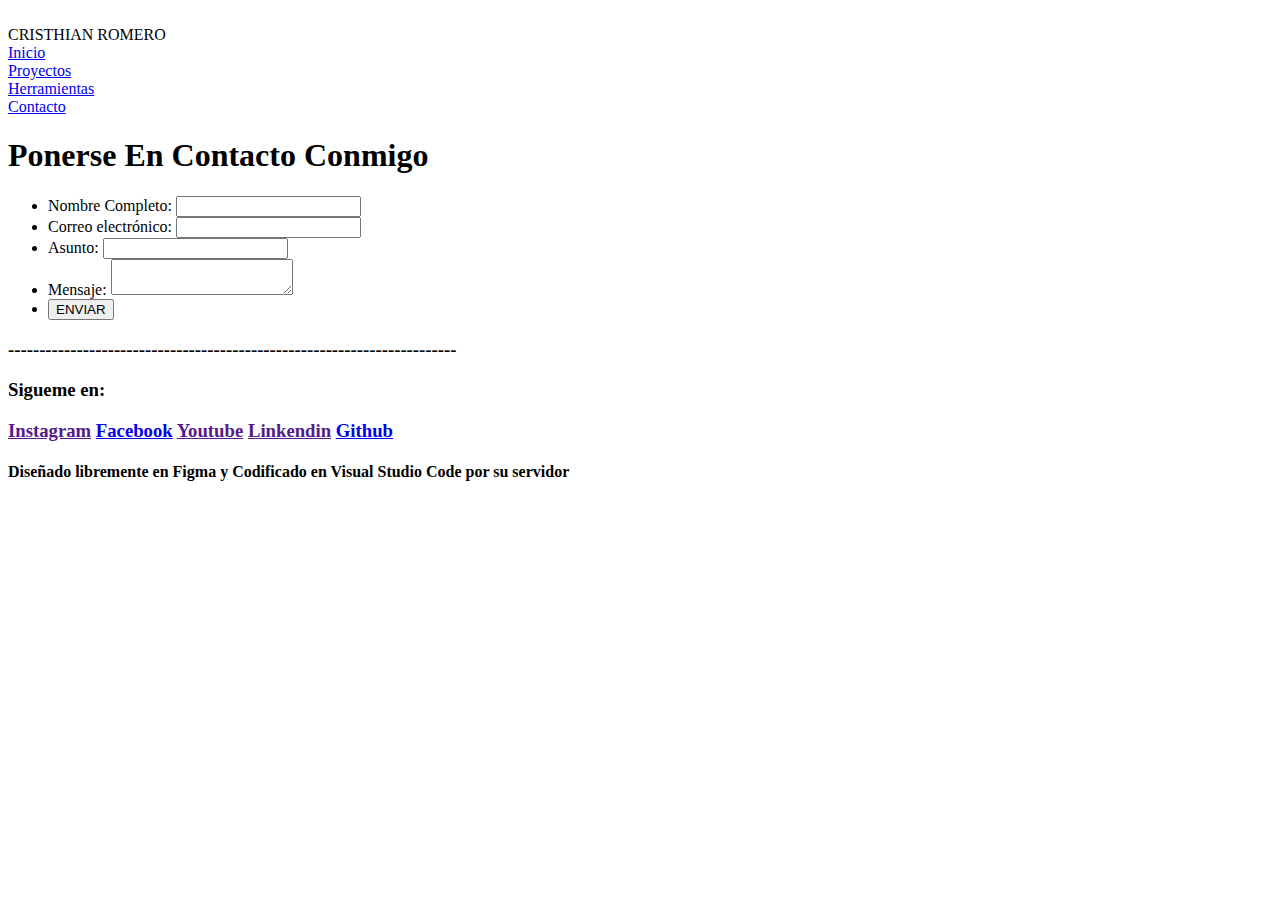
==== contacto.html @ 3580036f "Versión 1.1 del 15 de Agosto" ====
<!DOCTYPE html>
<html lang="en">
<head>
    <meta charset="UTF-8">
    <meta name="viewport" content="width=device-width, initial-scale=1.0">
    <title>Contactame del Portafolio</title>
</head>
<body>
    <header>
        <nav>
          <img src="src/inicio.jpg" alt="">
          <li>CRISTHIAN ROMERO</li>
          <li><a href="index.html">Inicio</a></li>
          <li><a href="Proyectos.html">Proyectos</a></li>
          <li><a href="herramientas.html">Herramientas</a></li>
          <li><a href="contacto.html">Contacto</a></li>
        </nav>
    </header>

    <section>
      <article><h1>Ponerse En Contacto Conmigo</h1></article>
      <form action="#" method="post">
        <ul>
          <li>
            <label for="name">Nombre Completo:</label>
            <input type="text" id="name" name="user_name" />
          </li>
          <li>
            <label for="mail">Correo electrónico:</label>
            <input type="email" id="mail" name="user_mail" />
          </li>
          <li>
            <label for="Asunto">Asunto:</label>
            <input type="text" id="Asunto" name="user_asunto" />
          </li>
          <li>
            <label for="msg">Mensaje:</label>
            <textarea id="msg" name="user_message"></textarea>
          </li>
          <li class="button">
            <button type="submit">ENVIAR</button>
          </li>
        </ul>
      </form>
  </section>
    
  <footer>
    <h3>------------------------------------------------------------------------</h3>
    <h3>Sigueme en:</h3>
    <nav>
    <h3><a href="">Instagram</a>  <a href="https://www.facebook.com/cristian.romerovega.12?mibextid=ZbWKwL">Facebook</a>   <a href="">Youtube</a>  <a href="">Linkendin</a>   <a href="https://github.com/RomeroAnge">Github</a></h3>
    <h4>Diseñado libremente en Figma y Codificado en Visual Studio Code por su servidor</h4>
    </nav>
</footer>
</body>
</html>
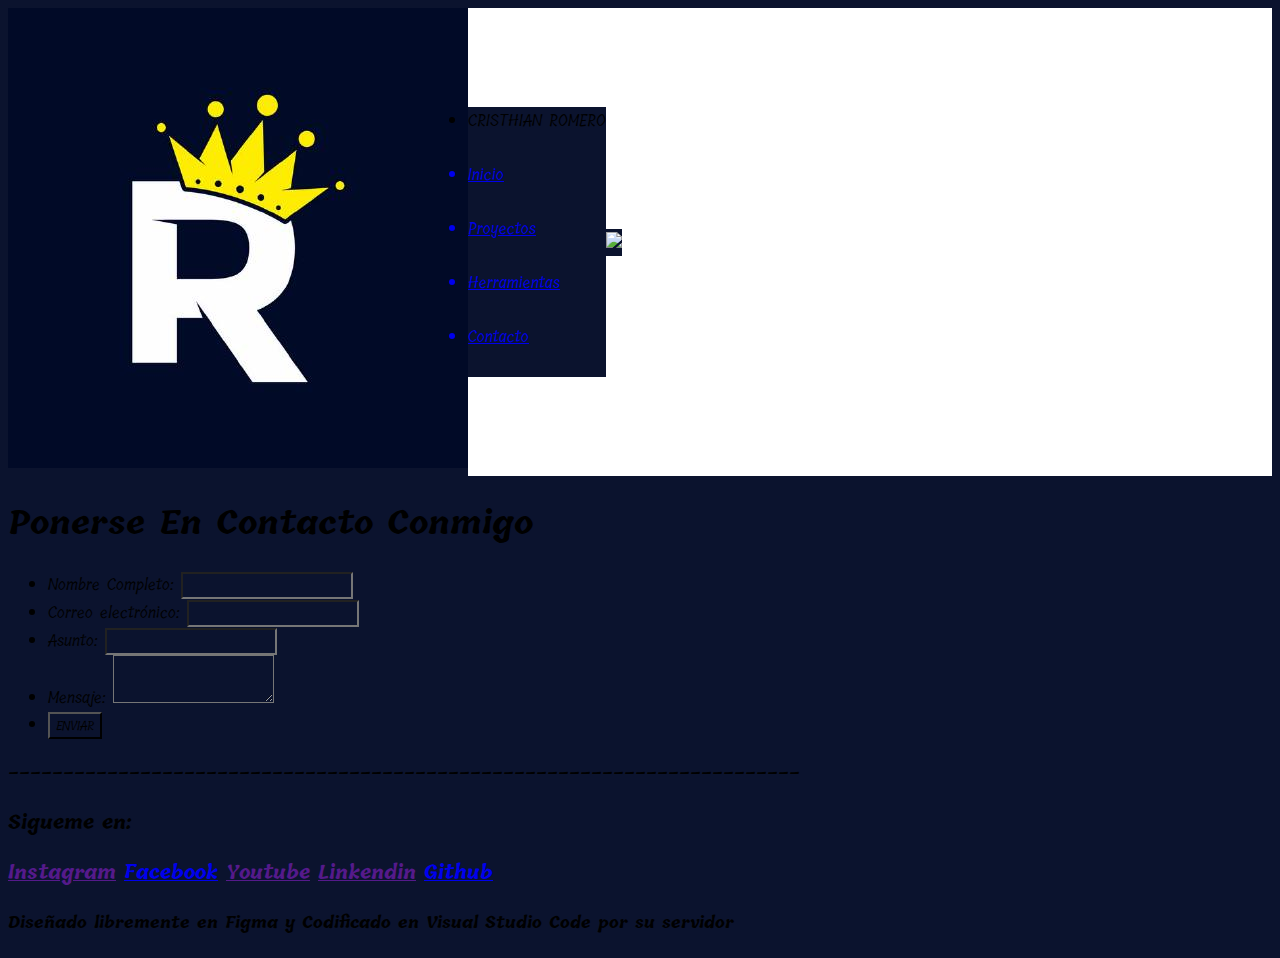
==== commit 200285fe: "Versión 1.8 del 18 de Agosto" ====
--- a/contacto.html
+++ b/contacto.html
@@ -4,18 +4,22 @@
     <meta charset="UTF-8">
     <meta name="viewport" content="width=device-width, initial-scale=1.0">
     <title>Contactame del Portafolio</title>
+    <link rel="stylesheet" href="src/css/style.css">
 </head>
 <body>
-    <header>
-        <nav>
-          <img src="src/inicio.jpg" alt="">
-          <li>CRISTHIAN ROMERO</li>
-          <li><a href="index.html">Inicio</a></li>
-          <li><a href="Proyectos.html">Proyectos</a></li>
-          <li><a href="herramientas.html">Herramientas</a></li>
-          <li><a href="contacto.html">Contacto</a></li>
-        </nav>
-    </header>
+  <header>
+    <nav class="encabezado">
+      <div class="encabezado_imagen"><img class="encabezado_imagen_icono" src="src/img/inicio.jpg" alt=""></div>
+      <section class="encabezado_barra">
+        <article><li>CRISTHIAN ROMERO</li></article>
+      <a style="margin-left: 25px;"href="index.html"><li>Inicio</li></a>
+      <a style="margin-left: 35px;"href="Proyectos.html"><li>Proyectos</li></a>
+      <a style="margin-left:45px;"href="herramientas.html"><li>Herramientas</li></a>
+      <a style="margin-left: 55px;margin-right: 40px;"href="contacto.html"><li>Contacto</li></a>
+      </section>
+      <aside class="encabezado_menu"><img class="encabezado_menu_icono2" src="src/img/inicio2.png"></aside>
+    </nav>
+</header>
 
     <section>
       <article><h1>Ponerse En Contacto Conmigo</h1></article>
--- a/src/css/style.css
+++ b/src/css/style.css
@@ -0,0 +1,17 @@
+@import url('https://fonts.googleapis.com/css2?family=Tillana&display=swap');
+*{
+    background-color: #0B132E;
+    font-family: 'Tillana';
+}
+.encabezado{
+    background-color: white;
+    display: flex;
+
+    align-items: center;
+}
+.encabezado_imagen{
+
+}
+.encabezado_imagen_icono{
+    
+}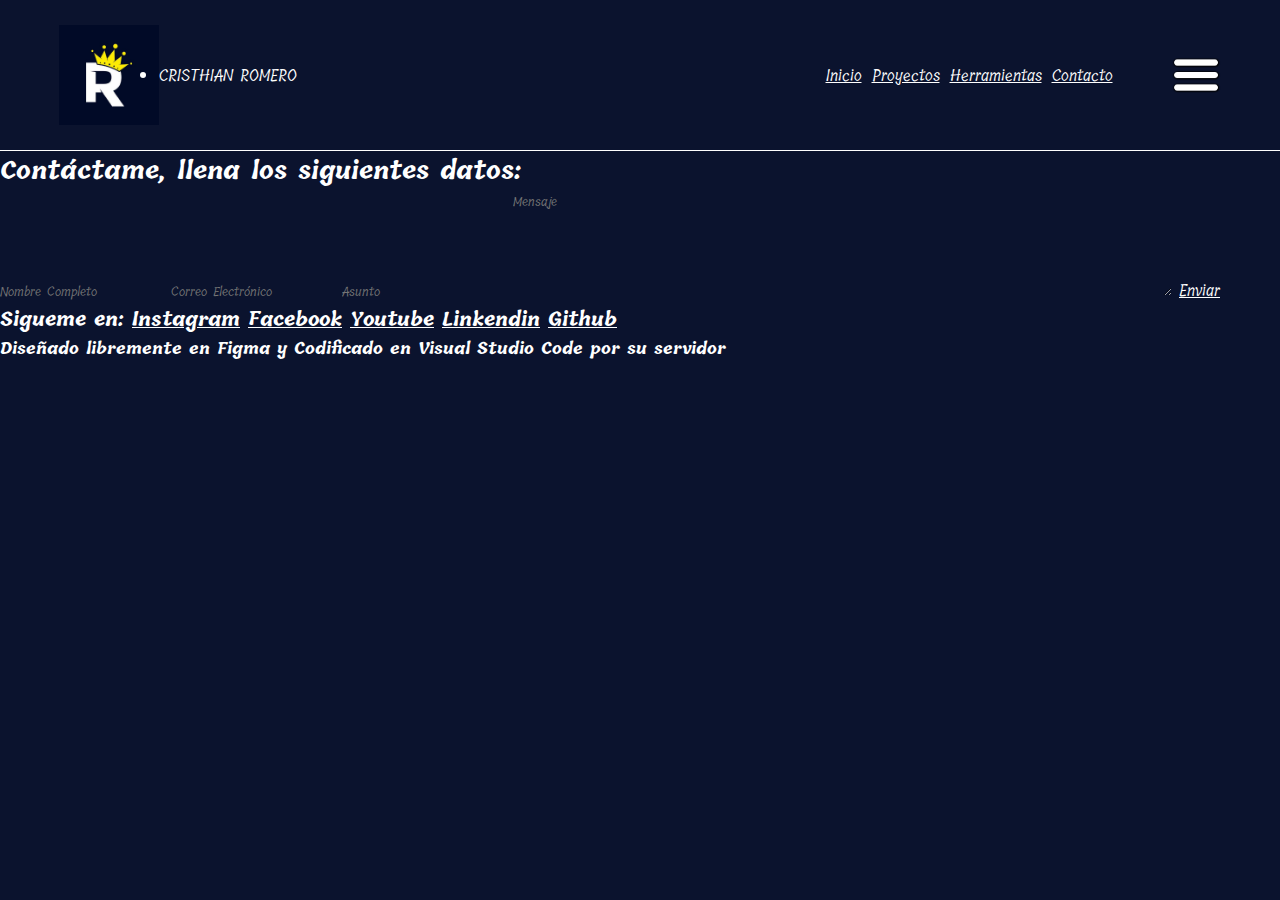
==== commit 2a06beff: "Versión 2.4 del 24 de Agosto" ====
--- a/contacto.html
+++ b/contacto.html
@@ -9,50 +9,49 @@
 <body>
   <header>
     <nav class="encabezado">
-      <div class="encabezado_imagen"><img class="encabezado_imagen_icono" src="src/img/inicio.jpg" alt=""></div>
+      <div class="encabezado_imagen">
+        <img class="encabezado_imagen_icono" src="src/img/inicio.jpg" alt="">
+        <article class="encabezado_imagen_texto"><li>CRISTHIAN ROMERO</li></article>
+    </div>
       <section class="encabezado_barra">
-        <article><li>CRISTHIAN ROMERO</li></article>
-      <a style="margin-left: 25px;"href="index.html"><li>Inicio</li></a>
-      <a style="margin-left: 35px;"href="Proyectos.html"><li>Proyectos</li></a>
-      <a style="margin-left:45px;"href="herramientas.html"><li>Herramientas</li></a>
-      <a style="margin-left: 55px;margin-right: 40px;"href="contacto.html"><li>Contacto</li></a>
+      <a class="encabezado_barra_texto"href="index.html">Inicio</a>
+      <a  class="encabezado_barra_texto"href="Proyectos.html">Proyectos</a>
+      <a  class="encabezado_barra_texto"href="herramientas.html">Herramientas</a>
+      <a  class="encabezado_barra_texto"href="contacto.html">Contacto</a>
       </section>
       <aside class="encabezado_menu"><img class="encabezado_menu_icono2" src="src/img/inicio2.png"></aside>
     </nav>
 </header>
 
-    <section>
-      <article><h1>Ponerse En Contacto Conmigo</h1></article>
-      <form action="#" method="post">
-        <ul>
-          <li>
-            <label for="name">Nombre Completo:</label>
-            <input type="text" id="name" name="user_name" />
-          </li>
-          <li>
-            <label for="mail">Correo electrónico:</label>
-            <input type="email" id="mail" name="user_mail" />
-          </li>
-          <li>
-            <label for="Asunto">Asunto:</label>
-            <input type="text" id="Asunto" name="user_asunto" />
-          </li>
-          <li>
-            <label for="msg">Mensaje:</label>
-            <textarea id="msg" name="user_message"></textarea>
-          </li>
-          <li class="button">
-            <button type="submit">ENVIAR</button>
-          </li>
-        </ul>
-      </form>
+  <section class="principal">
+     <div class="contacto">
+  <div class="contacto_form">
+    <form class="login-form" method="post">
+      <h2 class="titulo">Contáctame, llena los siguientes datos:</h2>
+      <input type="text" placeholder="Nombre Completo" required/>
+      <input type="email" placeholder="Correo Electrónico" required/>
+      <input type="text" placeholder="Asunto" required/>
+      <textarea rows="5" cols="92.5" type="text" placeholder="Mensaje" required></textarea>
+      <a class="contacto_enviar" href="">
+        <span></span>
+        <span></span>
+        <span></span>
+        <span></span>
+        Enviar
+      </a>
+    </form>
+  </div>
+</div>
   </section>
     
   <footer>
-    <h3>------------------------------------------------------------------------</h3>
-    <h3>Sigueme en:</h3>
-    <nav>
-    <h3><a href="">Instagram</a>  <a href="https://www.facebook.com/cristian.romerovega.12?mibextid=ZbWKwL">Facebook</a>   <a href="">Youtube</a>  <a href="">Linkendin</a>   <a href="https://github.com/RomeroAnge">Github</a></h3>
+    <nav class="pie">
+    <h3>Sigueme en:
+    <a href="">Instagram</a> 
+    <a href="https://www.facebook.com/cristian.romerovega.12?mibextid=ZbWKwL">Facebook</a>
+    <a href="">Youtube</a>
+    <a href="">Linkendin</a>
+    <a href="https://github.com/RomeroAnge">Github</a></h3>
     <h4>Diseñado libremente en Figma y Codificado en Visual Studio Code por su servidor</h4>
     </nav>
 </footer>
--- a/src/css/style.css
+++ b/src/css/style.css
@@ -1,17 +1,55 @@
 @import url('https://fonts.googleapis.com/css2?family=Tillana&display=swap');
 *{
+    border: 0;
+    margin: 0;
+    padding: 0;
     background-color: #0B132E;
     font-family: 'Tillana';
+    color: white;
 }
 .encabezado{
-    background-color: white;
+    width: 100%;
+    background-color: #0B132E;
     display: flex;
-
     align-items: center;
+    height: 150px;
+    flex-wrap: wrap;
+    border-bottom-width: 1px;
+    border-bottom-style: solid;
+    border-bottom-color: white;
 }
 .encabezado_imagen{
+    display: flex;
+    flex-grow: 1;
+    align-items: center;
+    justify-content: center;
+}
+.encabezado_imagen_icono{
+width: 100px;
+height: 100px;
+}
+.encabezado_barra{
+
+    
+    display: flex;
+    flex-grow: 4;
+    flex-wrap: wrap;
+    justify-content: space-between;
+    text-decoration: none;
+    gap: 10px;
+    list-style: none;
+    justify-content: right;
+}
+.encabezado_menu{
+    display: flex;
+    align-items: center;
+    justify-content: center;
+
+    flex-grow: 1;
+
 
 }
-.encabezado_imagen_icono{
-    
+.encabezado_menu_icono2{
+    width: 50px;
+    height: auto;
 }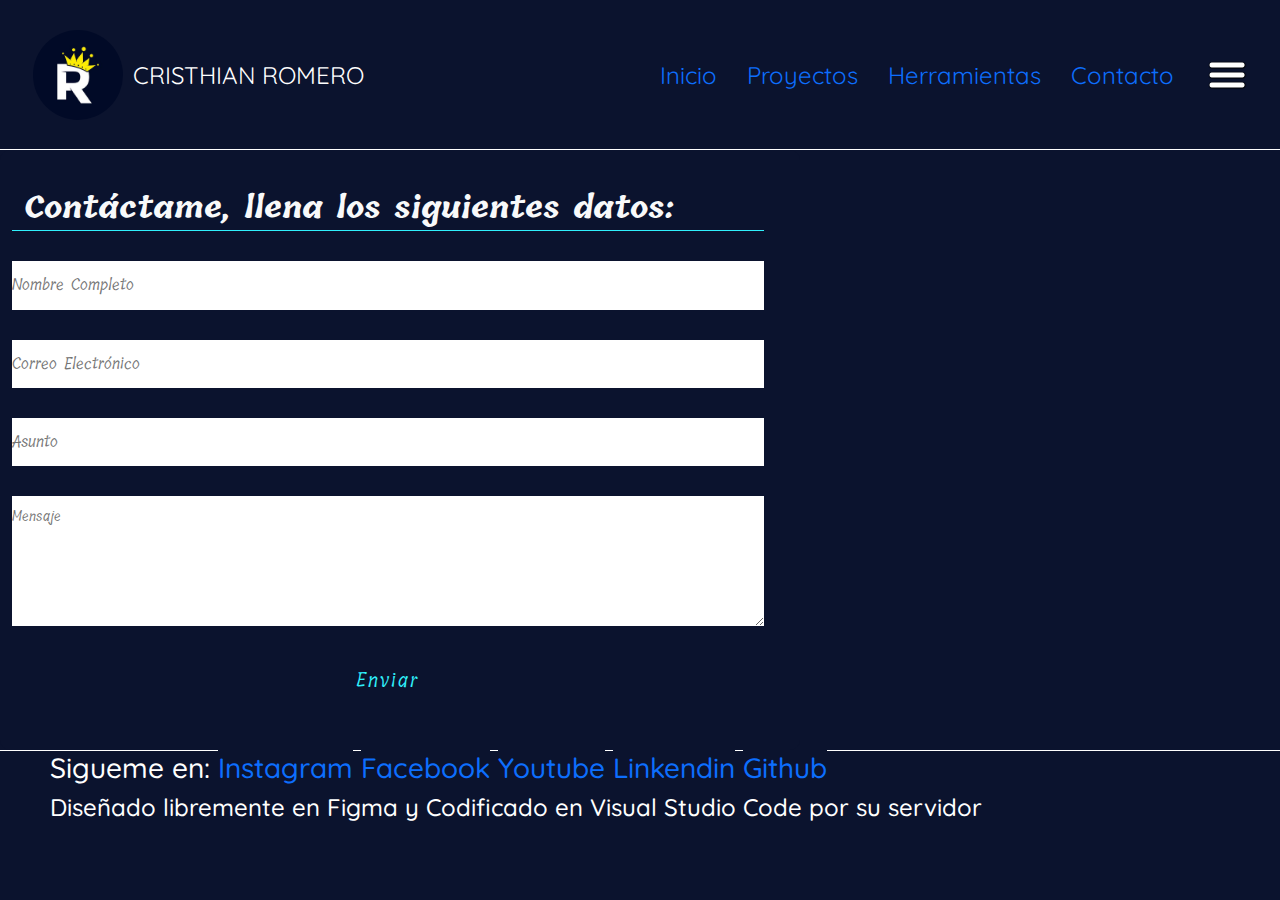
==== commit 46626a30: "version 2.6 del 29 de Agosto" ====
--- a/contacto.html
+++ b/contacto.html
@@ -5,6 +5,7 @@
     <meta name="viewport" content="width=device-width, initial-scale=1.0">
     <title>Contactame del Portafolio</title>
     <link rel="stylesheet" href="src/css/style.css">
+    <link href="https://cdn.jsdelivr.net/npm/bootstrap@5.3.0/dist/css/bootstrap.min.css" rel="stylesheet">
 </head>
 <body>
   <header>
@@ -23,14 +24,14 @@
     </nav>
 </header>
 
-  <section class="principal">
-     <div class="contacto">
-  <div class="contacto_form">
-    <form class="login-form" method="post">
-      <h2 class="titulo">Contáctame, llena los siguientes datos:</h2>
+  <section class=" container-fluid principal">
+     <div class="row contacto justify-content-center ">
+      <div class="row contacto_form">
+    <form class="row login-form" method="post">
+      <h2 class="titulo text-light">Contáctame, llena los siguientes datos:</h2>
       <input type="text" placeholder="Nombre Completo" required/>
-      <input type="email" placeholder="Correo Electrónico" required/>
-      <input type="text" placeholder="Asunto" required/>
+      <input class="col-5" type="email" placeholder="Correo Electrónico" required/>
+      <input class="col-5" type="text" placeholder="Asunto" required/>
       <textarea rows="5" cols="92.5" type="text" placeholder="Mensaje" required></textarea>
       <a class="contacto_enviar" href="">
         <span></span>
@@ -55,5 +56,7 @@
     <h4>Diseñado libremente en Figma y Codificado en Visual Studio Code por su servidor</h4>
     </nav>
 </footer>
+<script src="https://cdn.jsdelivr.net/npm/@popperjs/core@2.11.6/dist/umd/popper.min.js"></script>
+<script src="https://cdn.jsdelivr.net/npm/bootstrap@5.3.0/dist/js/bootstrap.min.js"></script>
 </body>
 </html>
--- a/src/css/style.css
+++ b/src/css/style.css
@@ -1,12 +1,61 @@
+@import url('https://fonts.googleapis.com/css2?family=Fredoka:wght@300&family=Quicksand&family=Tillana&display=swap');
 @import url('https://fonts.googleapis.com/css2?family=Tillana&display=swap');
+:root{
+  --principal-color:#0B132E;
+  --secundario-color:#30F0FC;
+  -color-universal:#0B132E;
+}
+@keyframes contacto_enviar-anim4 {
+  0% {
+    bottom: -100%;
+  }
+  50%,100% {
+    bottom: 100%;
+  }
+}
+@keyframes contacto_enviar-anim3 {
+  0% {
+    right: -100%;
+  }
+  50%,100% {
+    right: 100%;
+  }
+}
+@keyframes contacto_enviar-anim2 {
+  0% {
+    top: -100%;
+  }
+  50%,100% {
+    top: 100%;
+  }
+}
+@keyframes contacto_enviar-anim1 {
+  0% {
+    left: -100%;
+  }
+  50%,100% {
+    left: 100%;
+  }
+}
+@keyframes movimientopresentacion{
+  from{
+    margin-left:100%;
+    width:300%;
+  }
+  to{
+    margin-left:0;
+    width:100%;
+  }
+}
+
 *{
     border: 0;
     margin: 0;
     padding: 0;
     background-color: #0B132E;
-    font-family: 'Tillana';
     color: white;
 }
+
 .encabezado{
     width: 100%;
     background-color: #0B132E;
@@ -17,39 +66,366 @@
     border-bottom-width: 1px;
     border-bottom-style: solid;
     border-bottom-color: white;
+
 }
 .encabezado_imagen{
     display: flex;
     flex-grow: 1;
     align-items: center;
     justify-content: center;
+    gap:10px;
 }
 .encabezado_imagen_icono{
-width: 100px;
-height: 100px;
+width: 90px;
+border-radius: 50%;
+height: auto;
+}
+.encabezado_imagen_texto{
+  font-family: 'Quicksand', sans-serif;
+  font-size: 24px;
+  list-style: none;
+  text-decoration: none;
 }
 .encabezado_barra{
 
-    
     display: flex;
     flex-grow: 4;
     flex-wrap: wrap;
     justify-content: space-between;
     text-decoration: none;
-    gap: 10px;
+    gap: 30px;
     list-style: none;
     justify-content: right;
+    font-size: 24px;
+    
+    
+}
+.encabezado_barra_texto:hover{
+  background-color: var(--secundario-color);
+  border-radius: 8%;
+}
+.encabezado_barra_texto:focus{
+  border-bottom-width: 1px;
+    border-bottom-style: solid;
+    border-bottom-color: var(--secundario-color);
 }
 .encabezado_menu{
     display: flex;
     align-items: center;
     justify-content: center;
-
     flex-grow: 1;
 
 
 }
 .encabezado_menu_icono2{
-    width: 50px;
+    width: 40px;
     height: auto;
-}+}
+.encabezado_barra_texto{
+
+  font-family: 'Quicksand', sans-serif;
+    text-decoration: none;
+}
+
+
+.inicio_presentacion{
+ animation-name:movimientopresentacion;
+ animation-duration: 3s;
+}
+
+.pie{
+  font-family: 'Quicksand', sans-serif;
+  line-height: 60px;
+  padding-left: 50px;
+  border-top-width: 1px;
+    border-top-style: solid;
+    border-top-color: white;
+  font-size: 24px;
+  
+}
+.pie a{
+  list-style: none;
+  text-decoration: none;
+}
+
+/*Inicio*/
+.inicio_principal{
+  width: 100%;
+}
+.separar{
+  width: 100%;
+  height: 900px;
+
+  margin-top: 20px;
+  gap:30px;
+  display: flex;
+  align-items: center;
+}
+.inicio{
+  margin-left: 100px;
+font-family: tillana,cursive;
+}
+
+.inicio_presentacion h2{
+  color:var(--secundario-color);
+  font-size: 26px;
+}
+.inicio_presentacion h1{
+  color:var(white);
+  border-bottom-width: 1px;
+    border-bottom-style: solid;
+    border-bottom-color: var(--secundario-color);
+  font-size: 36px;
+}
+.inicio_presentacion_imagen{
+  width: 50%;
+  display: flex;
+  align-items: center;
+  justify-content: center;
+
+}
+.inicio_presentacion_imagen_detalle{
+  border-radius: 50%;
+  width: 500px;
+  height: auto;
+
+}
+.inicio_texto{
+  width: 50%;
+  font-family: tillana,cursive;
+
+}
+.inicio_texto_detalle{
+  font-size: 30px;
+
+}
+
+
+
+/*Proyectos*/
+.proyectos{
+  margin: 50px 100px 50px 100px;
+  height: auto;
+  width: 100%;
+  
+  display: flex;
+  gap: 10%;
+  font-family: tillana,cursive;
+}
+.proyectos h1{
+  font-size: 35px;
+  border-bottom-width: 1px;
+  border-bottom-style: solid;
+  border-bottom-color: var(--secundario-color);
+}
+.proyectos p{
+  font-size: 20px;
+}
+.proyectos_izquierda{
+  width: 40%;
+  height: auto;
+}
+.proyectos_izquierda_contenido{
+  width: 100%;
+}
+.imagen2{
+  margin-top: 10px;
+  width: 100%;
+  height: auto;
+  border-radius: 5%;
+}
+.proyectos_derecha{
+  width: 40%;
+  height: auto;
+}
+.proyectos_derecha_contenido{
+  width: 100%;
+  
+}
+.imagen1{
+  width: 100%;
+  height: auto;
+  border-radius: 5%;
+}
+/*Herramientas*/
+.herramientas{
+  font-family: tillana,cursive;
+  margin-top: 50px;
+  margin-left: 100px;
+width: 100%;
+margin: 50px 100px 50px 100px;
+height: auto;
+display: flex;
+flex-direction: column;
+}
+.herramientas_texto{
+  color:var(white);
+  border-bottom-width: 1px;
+    border-bottom-style: solid;
+    border-bottom-color: var(--secundario-color);
+  font-size: 36px;
+}
+.herramientas_imagen{
+  text-align: center;
+  width: 50%;
+  margin-left:25%;
+
+}
+
+/*CONTACTO*/
+.principal{
+  width: 100%;
+  height: 600px;
+ display:flex; 
+ font-family: 'Tillana', cursive;
+ background-color: var(--principal-color);
+}
+
+.contacto {
+  width: 800px;
+  height:600px;
+  margin: auto;
+}
+.contacto_form {
+  position: relative;
+  text-align: center;
+  top: 50%;
+  left: 50%;
+  width: 100%;
+  height: 100%;
+  padding: 40px;
+  transform: translate(-50%, -50%);
+  background-color: var(--principal-color);
+  box-sizing: border-box;
+  border-radius: 10px;
+}
+.contacto_form input {
+ width: 100%;
+ padding: 10px 0;
+ font-size: 16px;
+ color: #000000;
+ margin-bottom: 30px;
+ background: white;
+  
+}
+.contacto_form textarea {
+  width: 100%;
+ padding: 10px 0;
+ font-size: 14px;
+ color: #000000;
+ margin-bottom: 30px;
+ background: white;
+}
+.titulo{
+font-size: 30px;
+margin-bottom: 30px;
+ color:white;
+ font-weight: bold;
+ text-align: left;
+ border-bottom-width: 1px;
+ border-bottom-style: solid;
+ border-bottom-color: var(--secundario-color);
+}
+.contacto_enviar {
+  position: relative;
+  display: inline-block;
+  padding: 10px 20px;
+  color:var(--secundario-color);
+  font-size: 20px;
+  text-decoration: none;
+  overflow: hidden;
+  transition: .5s;
+  margin-top: 15px;
+  letter-spacing: 2px
+}
+.contacto_enviar:hover {
+  background: var(--secundario-color);
+  color: #fff;
+  border-radius: 5px;
+  box-shadow: 0 0 5px var(--secundario-color),0 0 25px var(--secundario-color),0 0 50px var(--secundario-color),0 0 100px var(--secundario-color);
+}
+
+.contacto_enviar span {
+  position: absolute;
+  display: block;
+}
+
+.contacto_enviar span:nth-child(1) {
+  top: 0;
+  left: -100%;
+  width: 100%;
+  height: 2px;
+  background: linear-gradient(90deg, transparent, var(--secundario-color));
+  animation: contacto_enviar-anim1 2s linear infinite;
+}
+
+
+
+.contacto_enviar span:nth-child(2) {
+  top: -100%;
+  right: 0;
+  width: 2px;
+  height: 100%;
+  background: linear-gradient(180deg, transparent, var(--secundario-color));
+  animation: contacto_enviar-anim2 2s linear infinite;
+  animation-delay: .50s
+}
+
+
+
+.contacto_enviar span:nth-child(3) {
+  bottom: 0;
+  right: -100%;
+  width: 100%;
+  height: 2px;
+  background: linear-gradient(270deg, transparent, var(--secundario-color));
+  animation: contacto_enviar-anim3 2s linear infinite;
+  animation-delay: 1s
+}
+
+
+
+.contacto_enviar span:nth-child(4) {
+  bottom: -100%;
+  left: 0;
+  width: 2px;
+  height: 100%;
+  background: linear-gradient(360deg, transparent,var(--secundario-color));
+  animation: contacto_enviar-anim4 2s linear infinite;
+  animation-delay: 1.5s
+}
+
+@media (max-width:768px) {
+  .encabezado{
+      flex-direction: row-reverse;
+  }
+  .encabezado_imagen{
+
+  }
+  .encabezado_barra{
+    display:none;
+  }
+  .encabezado_menu{
+
+  }
+  .separar{
+    flex-direction: column;
+  }
+  .inicio_texto{
+    width: 100%;
+    height: 100%;
+  }
+  .inicio_texto_detalle{
+    width: 100%;
+    height: 100%;
+  }
+}
+
+
+
+
+
+
+
+
+
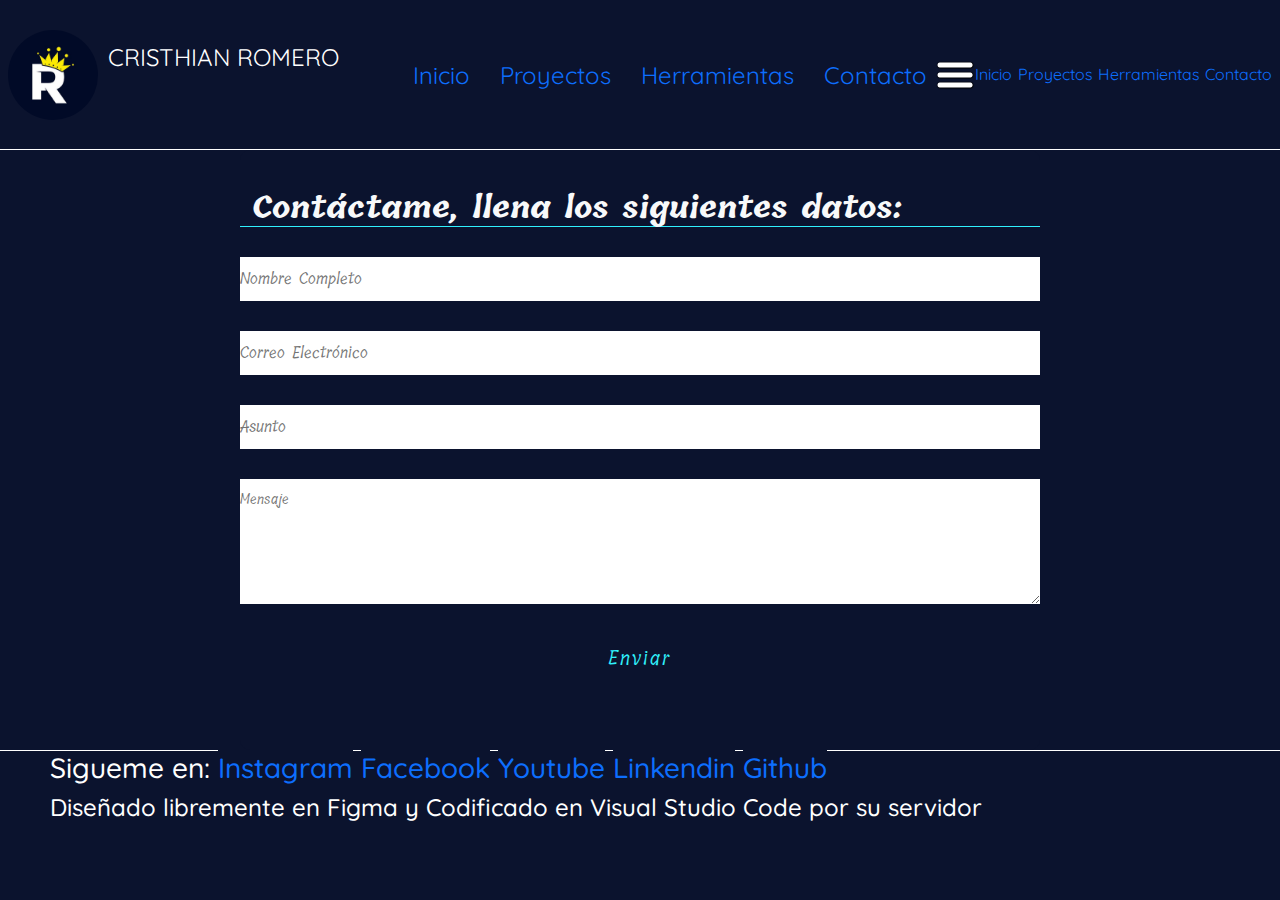
==== commit 0b1cbe19: "versión 3.1 del 2023" ====
--- a/contacto.html
+++ b/contacto.html
@@ -11,8 +11,9 @@
   <header>
     <nav class="encabezado">
       <div class="encabezado_imagen">
-        <img class="encabezado_imagen_icono" src="src/img/inicio.jpg" alt="">
-        <article class="encabezado_imagen_texto"><li>CRISTHIAN ROMERO</li></article>
+      <div class="icono"><img class="encabezado_imagen_icono" src="src/img/inicio.jpg" alt=""></div>
+        
+        <article class="encabezado_imagen_texto"><li>CRISTHIAN ROMERO</li><img class="encabezado_imagen_icono1" src="src/img/verificado.png" alt=""></article>
     </div>
       <section class="encabezado_barra">
       <a class="encabezado_barra_texto"href="index.html">Inicio</a>
@@ -20,13 +21,20 @@
       <a  class="encabezado_barra_texto"href="herramientas.html">Herramientas</a>
       <a  class="encabezado_barra_texto"href="contacto.html">Contacto</a>
       </section>
-      <aside class="encabezado_menu"><img class="encabezado_menu_icono2" src="src/img/inicio2.png"></aside>
+      <aside class="encabezado_menu">
+        <div class="img"><img class="encabezado_menu_icono2" src="src/img/inicio2.png"></div>
+        <section class="encabezado_menu_barra">
+            <a class="encabezado_barra_texto"href="index.html">Inicio</a>
+            <a  class="encabezado_barra_texto"href="Proyectos.html">Proyectos</a>
+            <a  class="encabezado_barra_texto"href="herramientas.html">Herramientas</a>
+            <a  class="encabezado_barra_texto"href="contacto.html">Contacto</a>
+            </section></aside>
     </nav>
 </header>
 
   <section class=" container-fluid principal">
      <div class="row contacto justify-content-center ">
-      <div class="row contacto_form">
+      <div class="contacto_form">
     <form class="row login-form" method="post">
       <h2 class="titulo text-light">Contáctame, llena los siguientes datos:</h2>
       <input type="text" placeholder="Nombre Completo" required/>
--- a/src/css/style.css
+++ b/src/css/style.css
@@ -277,6 +277,7 @@
   width: 100%;
   height: 600px;
  display:flex; 
+ justify-content: center;
  font-family: 'Tillana', cursive;
  background-color: var(--principal-color);
 }
